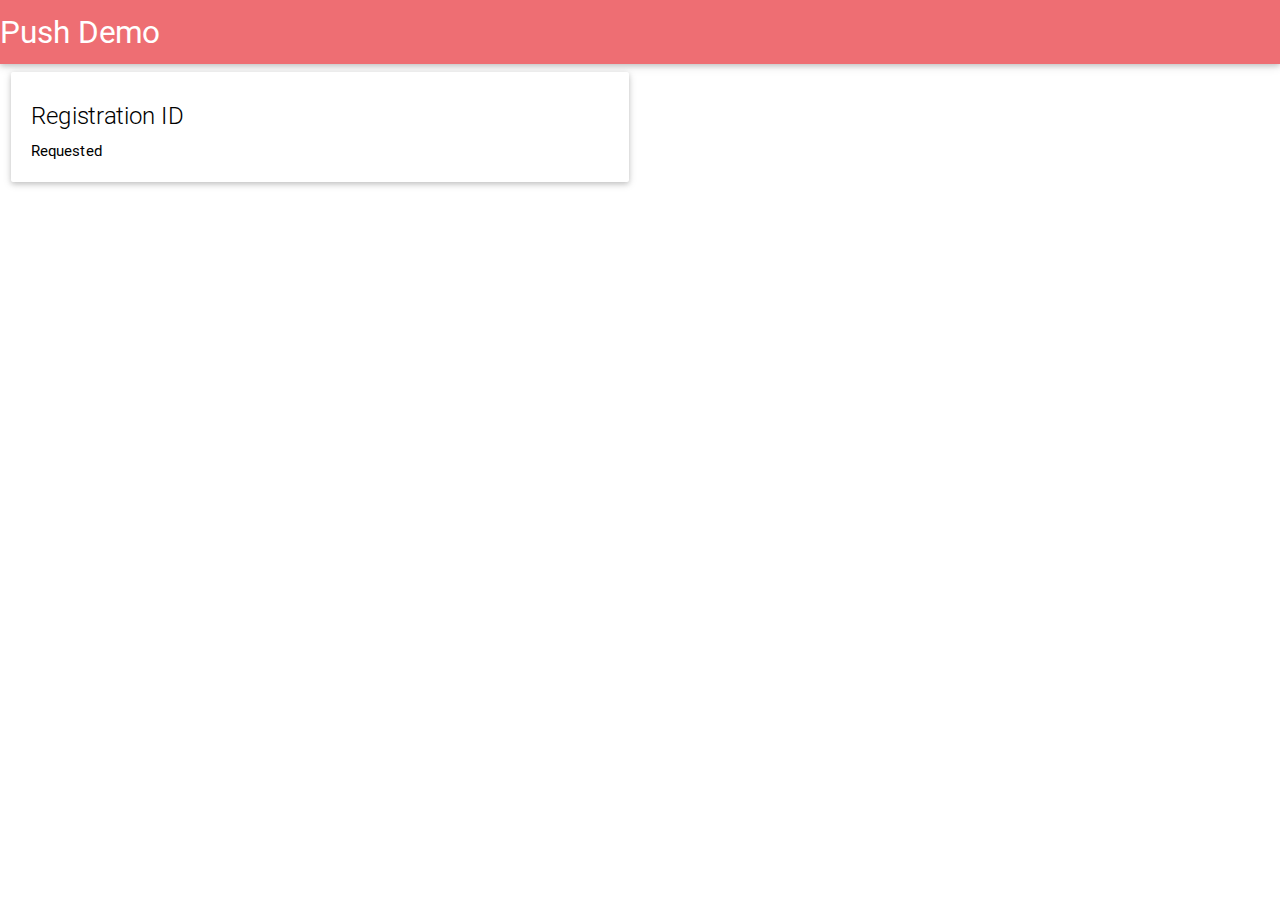
==== platforms/android/assets/www/index.html @ 6e512eb7 "Platform added - android" ====
<!DOCTYPE html>
<!--
    Licensed to the Apache Software Foundation (ASF) under one
    or more contributor license agreements.  See the NOTICE file
    distributed with this work for additional information
    regarding copyright ownership.  The ASF licenses this file
    to you under the Apache License, Version 2.0 (the
    "License"); you may not use this file except in compliance
    with the License.  You may obtain a copy of the License at

    http://www.apache.org/licenses/LICENSE-2.0

    Unless required by applicable law or agreed to in writing,
    software distributed under the License is distributed on an
    "AS IS" BASIS, WITHOUT WARRANTIES OR CONDITIONS OF ANY
     KIND, either express or implied.  See the License for the
    specific language governing permissions and limitations
    under the License.
-->
<html>
    <head>
        <meta charset="utf-8" />
        <meta name="format-detection" content="telephone=no" />
        <meta name="msapplication-tap-highlight" content="no" />
        <meta http-equiv="Content-Security-Policy" content="default-src *; style-src 'self' 'unsafe-inline'; script-src 'self' 'unsafe-inline' 'unsafe-eval'"/>
        <!-- WARNING: for iOS 7, remove the width=device-width and height=device-height attributes. See https://issues.apache.org/jira/browse/CB-4323 -->
        <meta name="viewport" content="user-scalable=no, initial-scale=1, maximum-scale=1, minimum-scale=1, width=device-width, height=device-height, target-densitydpi=device-dpi" />
        <!-- link rel="stylesheet" type="text/css" href="css/index.css" / -->
        <link type="text/css" rel="stylesheet" href="css/materialize.min.css"  media="screen,projection"/>
        <title>Hello World</title>
    </head>
    <body>
	    <nav>
	   	    <div class="nav-wrapper">
                <a href="#" class="brand-logo">Push Demo</a>
		    </div>
		</nav>

		<div class="row">
		  <div class="col s12 m6">
		    <div class="card darken-1">
		      <div class="card-content black-text">
		        <span class="card-title black-text">Registration ID</span>
		        <p id="regId">Requested</p>
		      </div>
		    </div>
		  </div>
		</div>
		
		<div id="cards"></div>
        <div id="jstst"></div>


        <script type="text/javascript" src="cordova.js"></script>
        <script type="text/javascript" src="js/jquery-2.1.1.min.js"></script>
        <script type="text/javascript" src="js/materialize.min.js"></script>
        <script type="text/javascript" src="js/index.js"></script>
    </body>
</html>
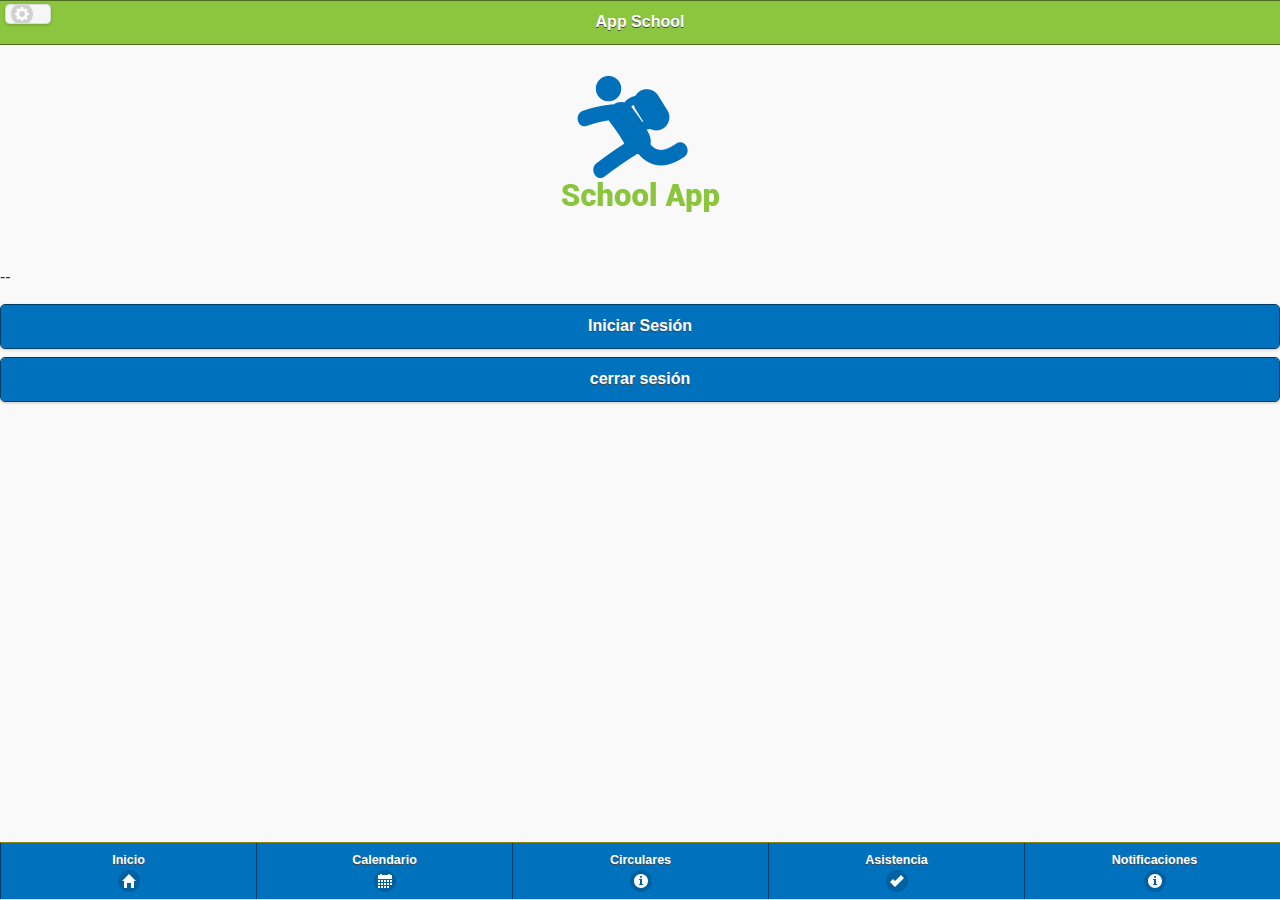
==== commit 7f17a933: "added push plugin" ====
--- a/platforms/android/assets/www/index.html
+++ b/platforms/android/assets/www/index.html
@@ -1,5 +1,7 @@
 <!DOCTYPE html>
 <!--
+    Copyright (c) 2012-2014 Adobe Systems Incorporated. All rights reserved.
+
     Licensed to the Apache Software Foundation (ASF) under one
     or more contributor license agreements.  See the NOTICE file
     distributed with this work for additional information
@@ -18,42 +20,287 @@
     under the License.
 -->
 <html>
-    <head>
-        <meta charset="utf-8" />
-        <meta name="format-detection" content="telephone=no" />
-        <meta name="msapplication-tap-highlight" content="no" />
-        <meta http-equiv="Content-Security-Policy" content="default-src *; style-src 'self' 'unsafe-inline'; script-src 'self' 'unsafe-inline' 'unsafe-eval'"/>
-        <!-- WARNING: for iOS 7, remove the width=device-width and height=device-height attributes. See https://issues.apache.org/jira/browse/CB-4323 -->
-        <meta name="viewport" content="user-scalable=no, initial-scale=1, maximum-scale=1, minimum-scale=1, width=device-width, height=device-height, target-densitydpi=device-dpi" />
-        <!-- link rel="stylesheet" type="text/css" href="css/index.css" / -->
-        <link type="text/css" rel="stylesheet" href="css/materialize.min.css"  media="screen,projection"/>
-        <title>Hello World</title>
-    </head>
-    <body>
-	    <nav>
-	   	    <div class="nav-wrapper">
-                <a href="#" class="brand-logo">Push Demo</a>
-		    </div>
-		</nav>
-
-		<div class="row">
-		  <div class="col s12 m6">
-		    <div class="card darken-1">
-		      <div class="card-content black-text">
-		        <span class="card-title black-text">Registration ID</span>
-		        <p id="regId">Requested</p>
-		      </div>
-		    </div>
-		  </div>
-		</div>
-		
-		<div id="cards"></div>
-        <div id="jstst"></div>
-
-
-        <script type="text/javascript" src="cordova.js"></script>
-        <script type="text/javascript" src="js/jquery-2.1.1.min.js"></script>
-        <script type="text/javascript" src="js/materialize.min.js"></script>
-        <script type="text/javascript" src="js/index.js"></script>
-    </body>
+<head>
+    <meta charset="utf-8"/>
+    <meta name="format-detection" content="telephone=no"/>
+    <meta name="msapplication-tap-highlight" content="no"/>
+    <!-- WARNING: for iOS 7, remove the width=device-width and height=device-height attributes. See https://issues.apache.org/jira/browse/CB-4323 -->
+    <meta name="viewport"
+          content="user-scalable=no, initial-scale=1, maximum-scale=1, minimum-scale=1, width=device-width, height=device-height, target-densitydpi=device-dpi"/>
+    <link rel="stylesheet" href="css/colegios_app.min.css"/>
+    <link rel="stylesheet" href="css/jquery.mobile.icons.min.css"/>
+    <link rel="stylesheet" href="css/jquery.mobile.structure-1.4.5.min.css"/>
+    <link rel="stylesheet" href="css/costum-css-app.css">
+
+    <title>App School</title>
+</head>
+<body>
+<div data-role="page" id="home">
+
+    <div data-role="header" data-theme="b">
+        <h1>App School</h1>
+        <a href="#popupconfig" data-rel="popup" data-position-to="window" class="" data-transition="pop" data-icon="gear"></a>
+    </div><!-- /header -->
+
+    <div data-role="content" id="content-home">
+        <div id="logo_image">
+            <img src="img/logo.png" alt="Image Header">
+        </div>
+        <p id="login-test">--</p>
+        <div id="loginbtnContainer">
+            <a href="login.html" data-role="button"
+               data-transition="pop">
+                Iniciar Sesión</a>
+        </div>
+        <div id="logoutbtnContainer">
+            <a href="#popupconfig" id="logoutBtn" data-role="button">
+                cerrar sesión
+            </a>
+        </div>
+
+
+
+
+
+
+
+
+        <div data-role="popup" id="popupconfig" class="ui-btn-corner-all">
+            <a href="insert.html" data-role="button">Insertar registro</a>
+
+        </div>
+
+
+    </div><!-- /content -->
+
+    <div data-role="footer" data-position="fixed">
+        <div data-role="navbar" data-iconpos="bottom">
+            <ul>
+                <li><a href="#home" data-icon="home" data-transition="flow">Inicio</a></li>
+                <li><a href="#actividades" data-icon="calendar" data-transition="flow">Calendario</a></li>
+                <li><a href="#" data-icon="info">Circulares</a></li>
+                <li><a href="#" data-icon="check">Asistencia</a></li>
+                <li><a href="notification.html" data-icon="info">Notificaciones</a></li>
+            </ul>
+        </div>
+    </div><!-- /footer -->
+</div><!-- /page -->
+
+<div data-role="page" id="actividades">
+
+    <div data-role="header" data-theme="b">
+        <h1>Actividades</h1>
+    </div><!-- /header -->
+
+    <div data-role="content" id="content-cal">
+        <ul data-role="listview">
+            <li><a href="#actividades-actividades">Actividades <span class="ui-li-count">3</span></a></li>
+            <li><a href="#actividades-reuniones">Reuniones <span class="ui-li-count">5</span></a></li>
+            <li><a href="#actividades-asuetos">Asuetos <span class="ui-li-count">6</span></a></li>
+            <li><a href="#actividades-deportivos">Calendario deportivo <span class="ui-li-count">2</span></a></li>
+        </ul>
+
+
+
+    </div><!-- /content -->
+
+    <div data-role="footer" data-position="fixed">
+        <div data-role="navbar" data-iconpos="bottom">
+            <ul>
+                <li><a href="#home" data-icon="home" data-transition="flow">Inicio</a></li>
+                <li><a href="#actividades" data-icon="calendar" data-transition="flow">Calendario</a></li>
+                <li><a href="#" data-icon="info">Circulares</a></li>
+                <li><a href="#" data-icon="check">Asistencia</a></li>
+            </ul>
+        </div>
+    </div><!-- /footer -->
+</div><!-- /page -->
+
+
+<!--Paginas actividades-->
+<div data-role="page" id="actividades-actividades">
+
+    <div data-role="header" data-theme="b">
+        <a href="#" data-rel="back" class="ui-btn-left ui-btn ui-btn-inline ui-mini ui-corner-all ui-btn-icon-left ui-icon-arrow-l">Atras</a>
+        <h1>Actividades</h1>
+    </div><!-- /header -->
+
+    <div data-role="content" id="content-actividades-actividades">
+        <div class="ui-corner-all custom-corners">
+            <div class="ui-bar ui-bar-a">
+                <h3>Actividades</h3>
+            </div>
+            <div class="ui-body ui-body-a">
+                <div data-role="collapsibleset" data-theme="a" data-content-theme="a">
+                    <div data-role="collapsible">
+                        <h3>Section 1</h3>
+                        <p>I´m the collapsible content for section 1</p>
+                    </div>
+                    <div data-role="collapsible">
+                        <h3>Section 2</h3>
+                        <p>I´m the collapsible content for section 2</p>
+                    </div>
+                    <div data-role="collapsible">
+                        <h3>Section 3</h3>
+                        <p>I´m the collapsible content for section 3</p>
+                    </div>
+                </div>
+            </div>
+        </div>
+
+    </div><!-- /content -->
+
+    <div data-role="footer">
+
+    </div><!-- /footer -->
+</div><!-- /page -->
+
+
+<div data-role="page" id="actividades-reuniones">
+
+    <div data-role="header" data-theme="b">
+        <a href="#" data-rel="back" class="ui-btn-left ui-btn ui-btn-inline ui-mini ui-corner-all ui-btn-icon-left ui-icon-arrow-l">Atras</a>
+        <h1>Actividades</h1>
+    </div><!-- /header -->
+
+    <div data-role="content" id="content-actividades-reuniones">
+        <div class="ui-corner-all custom-corners">
+            <div class="ui-bar ui-bar-a">
+                <h3>Actividades</h3>
+            </div>
+            <div class="ui-body ui-body-a">
+                <div data-role="collapsibleset" data-theme="a" data-content-theme="a">
+                    <div data-role="collapsible">
+                        <h3>Section 1</h3>
+                        <p>I´m the collapsible content for section 1</p>
+                    </div>
+                    <div data-role="collapsible">
+                        <h3>Section 2</h3>
+                        <p>I´m the collapsible content for section 2</p>
+                    </div>
+                    <div data-role="collapsible">
+                        <h3>Section 3</h3>
+                        <p>I´m the collapsible content for section 3</p>
+                    </div>
+                    <div data-role="collapsible">
+                        <h3>Section 4</h3>
+                        <p>I´m the collapsible content for section 3</p>
+                    </div>
+                    <div data-role="collapsible">
+                        <h3>Section 5</h3>
+                        <p>I´m the collapsible content for section 3</p>
+                    </div>
+                </div>
+            </div>
+        </div>
+
+    </div><!-- /content -->
+
+    <div data-role="footer">
+
+    </div><!-- /footer -->
+</div><!-- /page -->
+
+<div data-role="page" id="actividades-deportivos">
+
+    <div data-role="header" data-theme="b">
+        <a href="#" data-rel="back" class="ui-btn-left ui-btn ui-btn-inline ui-mini ui-corner-all ui-btn-icon-left ui-icon-arrow-l">Atras</a>
+        <h1>Actividades</h1>
+    </div><!-- /header -->
+
+    <div data-role="content" id="content-actividades-deportivos">
+        <div class="ui-corner-all custom-corners">
+            <div class="ui-bar ui-bar-a">
+                <h3>Actividades</h3>
+            </div>
+            <div class="ui-body ui-body-a">
+                <div data-role="collapsibleset" data-theme="a" data-content-theme="a">
+                    <div data-role="collapsible">
+                        <h3>Section 1</h3>
+                        <p>I´m the collapsible content for section 1</p>
+                    </div>
+                    <div data-role="collapsible">
+                        <h3>Section 2</h3>
+                        <p>I´m the collapsible content for section 2</p>
+                    </div>
+
+                </div>
+            </div>
+        </div>
+
+    </div><!-- /content -->
+
+    <div data-role="footer">
+
+    </div><!-- /footer -->
+</div><!-- /page -->
+
+
+
+<div data-role="page" id="actividades-asuetos">
+
+    <div data-role="header" data-theme="b">
+        <a href="#" data-rel="back" class="ui-btn-left ui-btn ui-btn-inline ui-mini ui-corner-all ui-btn-icon-left ui-icon-arrow-l">Atras</a>
+        <h1>Actividades</h1>
+    </div><!-- /header -->
+
+    <div data-role="content" id="content-actividades-asuetos">
+        <div class="ui-corner-all custom-corners">
+            <div class="ui-bar ui-bar-a">
+                <h3>Actividades</h3>
+            </div>
+            <div class="ui-body ui-body-a">
+                <div data-role="collapsibleset" data-theme="a" data-content-theme="a">
+                    <div data-role="collapsible">
+                        <h3>Section 1</h3>
+                        <p>I´m the collapsible content for section 1</p>
+                    </div>
+                    <div data-role="collapsible">
+                        <h3>Section 2</h3>
+                        <p>I´m the collapsible content for section 2</p>
+                    </div>
+                    <div data-role="collapsible">
+                        <h3>Section 3</h3>
+                        <p>I´m the collapsible content for section 3</p>
+                    </div>
+                    <div data-role="collapsible">
+                        <h3>Section 4</h3>
+                        <p>I´m the collapsible content for section 3</p>
+                    </div>
+                    <div data-role="collapsible">
+                        <h3>Section 5</h3>
+                        <p>I´m the collapsible content for section 3</p>
+                    </div>
+                    <div data-role="collapsible">
+                        <h3>Section 6</h3>
+                        <p>I´m the collapsible content for section 3</p>
+                    </div>
+                </div>
+            </div>
+        </div>
+
+    </div><!-- /content -->
+
+    <div data-role="footer">
+
+    </div><!-- /footer -->
+</div><!-- /page -->
+
+
+
+<!--Fin Paginas actividades-->
+
+
+
+<!--<script src="js/jquery-2.2.0.min.js"></script>-->
+<script type="text/javascript" src="cordova.js"></script>
+<!--<script type="text/javascript" charset="utf-8" src="phonegap.js"></script>-->
+<script src="js/jquery-1.11.3.min.js"></script>
+<script src="js/jquery.mobile-1.4.5.min.js"></script>
+<script type="text/javascript" src="PushNotification.js"></script>
+<script type="text/javascript" src="js/index1.js"></script>
+<script type="text/javascript">
+    app.initialize();
+</script>
+</body>
 </html>
--- a/platforms/android/assets/www/css/colegios_app.min.css
+++ b/platforms/android/assets/www/css/colegios_app.min.css
@@ -0,0 +1,217 @@
+/*!
+* jQuery Mobile 1.4.5
+* Git HEAD hash: 68e55e78b292634d3991c795f06f5e37a512decc <> Date: Fri Oct 31 2014 17:33:30 UTC
+* http://jquerymobile.com
+*
+* Copyright 2010, 2014 jQuery Foundation, Inc. and othercontributors
+* Released under the MIT license.
+* http://jquery.org/license
+*
+*/
+
+
+/* Globals */
+/* Font
+-----------------------------------------------------------------------------------------------------------*/
+html {
+	font-size: 100%;
+}
+body,
+input,
+select,
+textarea,
+button,
+.ui-btn {
+	font-size: 1em;
+	line-height: 1.3;
+	 font-family: sans-serif /*{global-font-family}*/;
+}
+legend,
+.ui-input-text input,
+.ui-input-search input {
+	color: inherit;
+	text-shadow: inherit;
+}
+/* Form labels (overrides font-weight bold in bars, and mini font-size) */
+.ui-mobile label,
+div.ui-controlgroup-label {
+	font-weight: normal;
+	font-size: 16px;
+}
+/* Separators
+-----------------------------------------------------------------------------------------------------------*/
+/* Field contain separator (< 28em) */
+.ui-field-contain {
+	border-bottom-color: #828282;
+	border-bottom-color: rgba(0,0,0,.15);
+	border-bottom-width: 1px;
+	border-bottom-style: solid;
+}
+/* Table opt-in classes: strokes between each row, and alternating row stripes */
+/* Classes table-stroke and table-stripe are deprecated in 1.4. */
+.table-stroke thead th,
+.table-stripe thead th,
+.table-stripe tbody tr:last-child {
+	border-bottom: 1px solid #d6d6d6; /* non-RGBA fallback */
+	border-bottom: 1px solid rgba(0,0,0,.1);
+}
+.table-stroke tbody th,
+.table-stroke tbody td {
+	border-bottom: 1px solid #e6e6e6; /* non-RGBA fallback  */
+	border-bottom: 1px solid rgba(0,0,0,.05);
+}
+.table-stripe.table-stroke tbody tr:last-child th,
+.table-stripe.table-stroke tbody tr:last-child td {
+	border-bottom: 0;
+}
+.table-stripe tbody tr:nth-child(odd) td,
+.table-stripe tbody tr:nth-child(odd) th {
+	background-color: #eeeeee; /* non-RGBA fallback  */
+	background-color: rgba(0,0,0,.04);
+}
+/* Buttons
+-----------------------------------------------------------------------------------------------------------*/
+.ui-btn,
+label.ui-btn {
+	font-weight: bold;
+	border-width: 1px;
+	border-style: solid;
+}
+.ui-btn {
+	text-decoration: none !important;
+}
+.ui-btn-active {
+	cursor: pointer;
+}
+/* Corner rounding
+-----------------------------------------------------------------------------------------------------------*/
+/* Class ui-btn-corner-all deprecated in 1.4 */
+.ui-corner-all {
+	-webkit-border-radius: .6em /*{global-radii-blocks}*/;
+	border-radius: .6em /*{global-radii-blocks}*/;
+}
+/* Buttons */
+.ui-btn-corner-all,
+.ui-btn.ui-corner-all,
+/* Slider track */
+.ui-slider-track.ui-corner-all,
+/* Flipswitch */
+.ui-flipswitch.ui-corner-all,
+/* Count bubble */
+.ui-li-count {
+	-webkit-border-radius: .3125em /*{global-radii-buttons}*/;
+	border-radius: .3125em /*{global-radii-buttons}*/;
+}
+/* Icon-only buttons */
+.ui-btn-icon-notext.ui-btn-corner-all,
+.ui-btn-icon-notext.ui-corner-all {
+	-webkit-border-radius: 1em;
+	border-radius: 1em;
+}
+/* Radius clip workaround for cleaning up corner trapping */
+.ui-btn-corner-all,
+.ui-corner-all {
+	-webkit-background-clip: padding;
+	background-clip: padding-box;
+}
+/* Popup arrow */
+.ui-popup.ui-corner-all > .ui-popup-arrow-guide {
+	left: .6em /*{global-radii-blocks}*/;
+	right: .6em /*{global-radii-blocks}*/;
+	top: .6em /*{global-radii-blocks}*/;
+	bottom: .6em /*{global-radii-blocks}*/;
+}
+/* Shadow
+-----------------------------------------------------------------------------------------------------------*/
+.ui-shadow {
+	-webkit-box-shadow: 0 1px 3px /*{global-box-shadow-size}*/ rgba(0,0,0,.2) /*{global-box-shadow-color}*/;
+	-moz-box-shadow: 0 1px 3px /*{global-box-shadow-size}*/ rgba(0,0,0,.2) /*{global-box-shadow-color}*/;
+	box-shadow: 0 1px 3px /*{global-box-shadow-size}*/ rgba(0,0,0,.2) /*{global-box-shadow-color}*/;
+}
+.ui-shadow-inset {
+	-webkit-box-shadow: inset 0 1px 3px /*{global-box-shadow-size}*/ rgba(0,0,0,.2) /*{global-box-shadow-color}*/;
+	-moz-box-shadow: inset 0 1px 3px /*{global-box-shadow-size}*/ rgba(0,0,0,.2) /*{global-box-shadow-color}*/;
+	box-shadow: inset 0 1px 3px /*{global-box-shadow-size}*/ rgba(0,0,0,.2) /*{global-box-shadow-color}*/;
+}
+.ui-overlay-shadow {
+	-webkit-box-shadow: 0 0 12px 		rgba(0,0,0,.6);
+	-moz-box-shadow: 0 0 12px 			rgba(0,0,0,.6);
+	box-shadow: 0 0 12px 				rgba(0,0,0,.6);
+}
+/* Icons
+-----------------------------------------------------------------------------------------------------------*/
+.ui-btn-icon-left:after,
+.ui-btn-icon-right:after,
+.ui-btn-icon-top:after,
+.ui-btn-icon-bottom:after,
+.ui-btn-icon-notext:after {
+	background-color: #666666 /*{global-icon-color}*/;
+	background-color: rgba(0,0,0,.15) /*{global-icon-disc}*/;
+	background-position: center center;
+	background-repeat: no-repeat;
+	-webkit-border-radius: 1em;
+	border-radius: 1em;
+}
+/* Alt icons */
+.ui-alt-icon.ui-btn:after,
+.ui-alt-icon .ui-btn:after,
+html .ui-alt-icon.ui-checkbox-off:after,
+html .ui-alt-icon.ui-radio-off:after,
+html .ui-alt-icon .ui-checkbox-off:after,
+html .ui-alt-icon .ui-radio-off:after {
+	background-color: #666666 /*{global-icon-color}*/;
+	background-color: rgba(0,0,0,.15) /*{global-icon-disc}*/;
+}
+/* No disc */
+.ui-nodisc-icon.ui-btn:after,
+.ui-nodisc-icon .ui-btn:after {
+	background-color: transparent;
+}
+/* Icon shadow */
+.ui-shadow-icon.ui-btn:after,
+.ui-shadow-icon .ui-btn:after {
+	-webkit-box-shadow: 0 1px 0 rgba(255,255,255,.3) /*{global-icon-shadow}*/;
+	-moz-box-shadow: 0 1px 0 rgba(255,255,255,.3) /*{global-icon-shadow}*/;
+	box-shadow: 0 1px 0 rgba(255,255,255,.3) /*{global-icon-shadow}*/;
+}
+/* Checkbox and radio */
+.ui-btn.ui-checkbox-off:after,
+.ui-btn.ui-checkbox-on:after,
+.ui-btn.ui-radio-off:after,
+.ui-btn.ui-radio-on:after {
+	display: block;
+	width: 18px;
+	height: 18px;
+	margin: -9px 2px 0 2px;
+}
+.ui-checkbox-off:after,
+.ui-btn.ui-radio-off:after {
+	filter: Alpha(Opacity=30);
+	opacity: .3;
+}
+.ui-btn.ui-checkbox-off:after,
+.ui-btn.ui-checkbox-on:after {
+	-webkit-border-radius: .1875em;
+	border-radius: .1875em;
+}
+.ui-btn.ui-checkbox-off:after {
+	background-color: #666;
+	background-color: rgba(0,0,0,.3);
+}
+.ui-radio .ui-btn.ui-radio-on:after {
+	background-image: none;
+	background-color: #fff;
+	width: 8px;
+	height: 8px;
+	border-width: 5px;
+	border-style: solid; 
+}
+.ui-alt-icon.ui-btn.ui-radio-on:after,
+.ui-alt-icon .ui-btn.ui-radio-on:after {
+	background-color: #000;
+}
+/* Loader */
+.ui-icon-loading {
+	background: url("images/ajax-loader.gif");
+	background-size: 2.875em 2.875em;
+}.ui-bar-a,.ui-page-theme-a .ui-bar-inherit,html .ui-bar-a .ui-bar-inherit,html .ui-body-a .ui-bar-inherit,html body .ui-group-theme-a .ui-bar-inherit{background-color:#fcee21 ;border-color:#8a8212 ;color:#000000 ;text-shadow:1px  1px  1px  #eeeeee ;font-weight:bold;}.ui-bar-a{border-width:1px;border-style:solid;}.ui-overlay-a,.ui-page-theme-a,.ui-page-theme-a .ui-panel-wrapper{background-color:#f9f9f9 ;border-color:#f2f2f2 ;color:#333333 ;text-shadow:0  1px  0  #f3f3f3 ;}.ui-body-a,.ui-page-theme-a .ui-body-inherit,html .ui-bar-a .ui-body-inherit,html .ui-body-a .ui-body-inherit,html body .ui-group-theme-a .ui-body-inherit,html .ui-panel-page-container-a{background-color:#f2f2f2 ;border-color:#f2f2f2 ;color:#000000 ;text-shadow:0  1px  0  #eeeeee ;}.ui-body-a{border-width:1px;border-style:solid;}.ui-page-theme-a a,html .ui-bar-a a,html .ui-body-a a,html body .ui-group-theme-a a{color:#0071bc ;font-weight:bold;}.ui-page-theme-a a:visited,html .ui-bar-a a:visited,html .ui-body-a a:visited,html body .ui-group-theme-a a:visited{   color:#e6d556 ;}.ui-page-theme-a a:hover,html .ui-bar-a a:hover,html .ui-body-a a:hover,html body .ui-group-theme-a a:hover{color:#00497a ;}.ui-page-theme-a a:active,html .ui-bar-a a:active,html .ui-body-a a:active,html body .ui-group-theme-a a:active{color:#0071bc ;}.ui-page-theme-a .ui-btn,html .ui-bar-a .ui-btn,html .ui-body-a .ui-btn,html body .ui-group-theme-a .ui-btn,html head + body .ui-btn.ui-btn-a,.ui-page-theme-a .ui-btn:visited,html .ui-bar-a .ui-btn:visited,html .ui-body-a .ui-btn:visited,html body .ui-group-theme-a .ui-btn:visited,html head + body .ui-btn.ui-btn-a:visited{background-color:#0071bc ;border-color:#003e67 ;color:#ffffff ;text-shadow:0  1px  0  #444444 ;}.ui-page-theme-a .ui-btn:hover,html .ui-bar-a .ui-btn:hover,html .ui-body-a .ui-btn:hover,html body .ui-group-theme-a .ui-btn:hover,html head + body .ui-btn.ui-btn-a:hover{background-color:#4581d8 ;border-color:#254676 ;color:#ffffff ;text-shadow:0  1px  0  #444444 ;}.ui-page-theme-a .ui-btn:active,html .ui-bar-a .ui-btn:active,html .ui-body-a .ui-btn:active,html body .ui-group-theme-a .ui-btn:active,html head + body .ui-btn.ui-btn-a:active{background-color:#4581d8 ;border-color:#254676 ;color:#ffffff ;text-shadow:0  1px  0  #444444 ;}.ui-page-theme-a .ui-btn.ui-btn-active,html .ui-bar-a .ui-btn.ui-btn-active,html .ui-body-a .ui-btn.ui-btn-active,html body .ui-group-theme-a .ui-btn.ui-btn-active,html head + body .ui-btn.ui-btn-a.ui-btn-active,.ui-page-theme-a .ui-checkbox-on:after,html .ui-bar-a .ui-checkbox-on:after,html .ui-body-a .ui-checkbox-on:after,html body .ui-group-theme-a .ui-checkbox-on:after,.ui-btn.ui-checkbox-on.ui-btn-a:after,.ui-page-theme-a .ui-flipswitch-active,html .ui-bar-a .ui-flipswitch-active,html .ui-body-a .ui-flipswitch-active,html body .ui-group-theme-a .ui-flipswitch-active,html body .ui-flipswitch.ui-bar-a.ui-flipswitch-active,.ui-page-theme-a .ui-slider-track .ui-btn-active,html .ui-bar-a .ui-slider-track .ui-btn-active,html .ui-body-a .ui-slider-track .ui-btn-active,html body .ui-group-theme-a .ui-slider-track .ui-btn-active,html body div.ui-slider-track.ui-body-a .ui-btn-active{background-color:#3388cc ;border-color:#3388cc ;color:#ffffff ;text-shadow:0  1px  0  #005599 ;}.ui-page-theme-a .ui-radio-on:after,html .ui-bar-a .ui-radio-on:after,html .ui-body-a .ui-radio-on:after,html body .ui-group-theme-a .ui-radio-on:after,.ui-btn.ui-radio-on.ui-btn-a:after{border-color:#3388cc ;}.ui-page-theme-a .ui-btn:focus,html .ui-bar-a .ui-btn:focus,html .ui-body-a .ui-btn:focus,html body .ui-group-theme-a .ui-btn:focus,html head + body .ui-btn.ui-btn-a:focus,.ui-page-theme-a .ui-focus,html .ui-bar-a .ui-focus,html .ui-body-a .ui-focus,html body .ui-group-theme-a .ui-focus,html head + body .ui-btn-a.ui-focus,html head + body .ui-body-a.ui-focus{-webkit-box-shadow:0 0 12px #3388cc ;-moz-box-shadow:0 0 12px #3388cc ;box-shadow:0 0 12px #3388cc ;}.ui-bar-b,.ui-page-theme-b .ui-bar-inherit,html .ui-bar-b .ui-bar-inherit,html .ui-body-b .ui-bar-inherit,html body .ui-group-theme-b .ui-bar-inherit{background-color:#8cc63f ;border-color:#4d6c22 ;color:#ffffff ;text-shadow:0  1px  0  #444444 ;font-weight:bold;}.ui-bar-b{border-width:1px;border-style:solid;}.ui-overlay-b,.ui-page-theme-b,.ui-page-theme-b .ui-panel-wrapper{background-color:#f9f9f9 ;border-color:#bbbbbb ;color:#333333 ;text-shadow:0  1px  0  #f3f3f3 ;}.ui-body-b,.ui-page-theme-b .ui-body-inherit,html .ui-bar-b .ui-body-inherit,html .ui-body-b .ui-body-inherit,html body .ui-group-theme-b .ui-body-inherit,html .ui-panel-page-container-b{background-color:#ffffff ;border-color:#dddddd ;color:#333333 ;text-shadow:0  1px  0  #f3f3f3 ;}.ui-body-b{border-width:1px;border-style:solid;}.ui-page-theme-b a,html .ui-bar-b a,html .ui-body-b a,html body .ui-group-theme-b a{color:#3388cc ;font-weight:bold;}.ui-page-theme-b a:visited,html .ui-bar-b a:visited,html .ui-body-b a:visited,html body .ui-group-theme-b a:visited{   color:#3388cc ;}.ui-page-theme-b a:hover,html .ui-bar-b a:hover,html .ui-body-b a:hover,html body .ui-group-theme-b a:hover{color:#005599 ;}.ui-page-theme-b a:active,html .ui-bar-b a:active,html .ui-body-b a:active,html body .ui-group-theme-b a:active{color:#005599 ;}.ui-page-theme-b .ui-btn,html .ui-bar-b .ui-btn,html .ui-body-b .ui-btn,html body .ui-group-theme-b .ui-btn,html head + body .ui-btn.ui-btn-b,.ui-page-theme-b .ui-btn:visited,html .ui-bar-b .ui-btn:visited,html .ui-body-b .ui-btn:visited,html body .ui-group-theme-b .ui-btn:visited,html head + body .ui-btn.ui-btn-b:visited{background-color:#f6f6f6 ;border-color:#dddddd ;color:#333333 ;text-shadow:0  1px  0  #f3f3f3 ;}.ui-page-theme-b .ui-btn:hover,html .ui-bar-b .ui-btn:hover,html .ui-body-b .ui-btn:hover,html body .ui-group-theme-b .ui-btn:hover,html head + body .ui-btn.ui-btn-b:hover{background-color:#ededed ;border-color:#dddddd ;color:#333333 ;text-shadow:0  1px  0  #f3f3f3 ;}.ui-page-theme-b .ui-btn:active,html .ui-bar-b .ui-btn:active,html .ui-body-b .ui-btn:active,html body .ui-group-theme-b .ui-btn:active,html head + body .ui-btn.ui-btn-b:active{background-color:#e8e8e8 ;border-color:#dddddd ;color:#333333 ;text-shadow:0  1px  0  #f3f3f3 ;}.ui-page-theme-b .ui-btn.ui-btn-active,html .ui-bar-b .ui-btn.ui-btn-active,html .ui-body-b .ui-btn.ui-btn-active,html body .ui-group-theme-b .ui-btn.ui-btn-active,html head + body .ui-btn.ui-btn-b.ui-btn-active,.ui-page-theme-b .ui-checkbox-on:after,html .ui-bar-b .ui-checkbox-on:after,html .ui-body-b .ui-checkbox-on:after,html body .ui-group-theme-b .ui-checkbox-on:after,.ui-btn.ui-checkbox-on.ui-btn-b:after,.ui-page-theme-b .ui-flipswitch-active,html .ui-bar-b .ui-flipswitch-active,html .ui-body-b .ui-flipswitch-active,html body .ui-group-theme-b .ui-flipswitch-active,html body .ui-flipswitch.ui-bar-b.ui-flipswitch-active,.ui-page-theme-b .ui-slider-track .ui-btn-active,html .ui-bar-b .ui-slider-track .ui-btn-active,html .ui-body-b .ui-slider-track .ui-btn-active,html body .ui-group-theme-b .ui-slider-track .ui-btn-active,html body div.ui-slider-track.ui-body-b .ui-btn-active{background-color:#3388cc ;border-color:#3388cc ;color:#ffffff ;text-shadow:0  1px  0  #005599 ;}.ui-page-theme-b .ui-radio-on:after,html .ui-bar-b .ui-radio-on:after,html .ui-body-b .ui-radio-on:after,html body .ui-group-theme-b .ui-radio-on:after,.ui-btn.ui-radio-on.ui-btn-b:after{border-color:#3388cc ;}.ui-page-theme-b .ui-btn:focus,html .ui-bar-b .ui-btn:focus,html .ui-body-b .ui-btn:focus,html body .ui-group-theme-b .ui-btn:focus,html head + body .ui-btn.ui-btn-b:focus,.ui-page-theme-b .ui-focus,html .ui-bar-b .ui-focus,html .ui-body-b .ui-focus,html body .ui-group-theme-b .ui-focus,html head + body .ui-btn-b.ui-focus,html head + body .ui-body-b.ui-focus{-webkit-box-shadow:0 0 12px #3388cc ;-moz-box-shadow:0 0 12px #3388cc ;box-shadow:0 0 12px #3388cc ;}.ui-bar-c,.ui-page-theme-c .ui-bar-inherit,html .ui-bar-c .ui-bar-inherit,html .ui-body-c .ui-bar-inherit,html body .ui-group-theme-c .ui-bar-inherit{background-color:#e9e9e9 ;border-color:#dddddd ;color:#333333 ;text-shadow:0  1px  0  #eeeeee ;font-weight:bold;}.ui-bar-c{border-width:1px;border-style:solid;}.ui-overlay-c,.ui-page-theme-c,.ui-page-theme-c .ui-panel-wrapper{background-color:#f9f9f9 ;border-color:#bbbbbb ;color:#333333 ;text-shadow:0  1px  0  #f3f3f3 ;}.ui-body-c,.ui-page-theme-c .ui-body-inherit,html .ui-bar-c .ui-body-inherit,html .ui-body-c .ui-body-inherit,html body .ui-group-theme-c .ui-body-inherit,html .ui-panel-page-container-c{background-color:#ffffff ;border-color:#dddddd ;color:#333333 ;text-shadow:0  1px  0  #f3f3f3 ;}.ui-body-c{border-width:1px;border-style:solid;}.ui-page-theme-c a,html .ui-bar-c a,html .ui-body-c a,html body .ui-group-theme-c a{color:#3388cc ;font-weight:bold;}.ui-page-theme-c a:visited,html .ui-bar-c a:visited,html .ui-body-c a:visited,html body .ui-group-theme-c a:visited{   color:#3388cc ;}.ui-page-theme-c a:hover,html .ui-bar-c a:hover,html .ui-body-c a:hover,html body .ui-group-theme-c a:hover{color:#005599 ;}.ui-page-theme-c a:active,html .ui-bar-c a:active,html .ui-body-c a:active,html body .ui-group-theme-c a:active{color:#005599 ;}.ui-page-theme-c .ui-btn,html .ui-bar-c .ui-btn,html .ui-body-c .ui-btn,html body .ui-group-theme-c .ui-btn,html head + body .ui-btn.ui-btn-c,.ui-page-theme-c .ui-btn:visited,html .ui-bar-c .ui-btn:visited,html .ui-body-c .ui-btn:visited,html body .ui-group-theme-c .ui-btn:visited,html head + body .ui-btn.ui-btn-c:visited{background-color:#f6f6f6 ;border-color:#dddddd ;color:#333333 ;text-shadow:0  1px  0  #f3f3f3 ;}.ui-page-theme-c .ui-btn:hover,html .ui-bar-c .ui-btn:hover,html .ui-body-c .ui-btn:hover,html body .ui-group-theme-c .ui-btn:hover,html head + body .ui-btn.ui-btn-c:hover{background-color:#ededed ;border-color:#dddddd ;color:#333333 ;text-shadow:0  1px  0  #f3f3f3 ;}.ui-page-theme-c .ui-btn:active,html .ui-bar-c .ui-btn:active,html .ui-body-c .ui-btn:active,html body .ui-group-theme-c .ui-btn:active,html head + body .ui-btn.ui-btn-c:active{background-color:#e8e8e8 ;border-color:#dddddd ;color:#333333 ;text-shadow:0  1px  0  #f3f3f3 ;}.ui-page-theme-c .ui-btn.ui-btn-active,html .ui-bar-c .ui-btn.ui-btn-active,html .ui-body-c .ui-btn.ui-btn-active,html body .ui-group-theme-c .ui-btn.ui-btn-active,html head + body .ui-btn.ui-btn-c.ui-btn-active,.ui-page-theme-c .ui-checkbox-on:after,html .ui-bar-c .ui-checkbox-on:after,html .ui-body-c .ui-checkbox-on:after,html body .ui-group-theme-c .ui-checkbox-on:after,.ui-btn.ui-checkbox-on.ui-btn-c:after,.ui-page-theme-c .ui-flipswitch-active,html .ui-bar-c .ui-flipswitch-active,html .ui-body-c .ui-flipswitch-active,html body .ui-group-theme-c .ui-flipswitch-active,html body .ui-flipswitch.ui-bar-c.ui-flipswitch-active,.ui-page-theme-c .ui-slider-track .ui-btn-active,html .ui-bar-c .ui-slider-track .ui-btn-active,html .ui-body-c .ui-slider-track .ui-btn-active,html body .ui-group-theme-c .ui-slider-track .ui-btn-active,html body div.ui-slider-track.ui-body-c .ui-btn-active{background-color:#3388cc ;border-color:#3388cc ;color:#ffffff ;text-shadow:0  1px  0  #005599 ;}.ui-page-theme-c .ui-radio-on:after,html .ui-bar-c .ui-radio-on:after,html .ui-body-c .ui-radio-on:after,html body .ui-group-theme-c .ui-radio-on:after,.ui-btn.ui-radio-on.ui-btn-c:after{border-color:#3388cc ;}.ui-page-theme-c .ui-btn:focus,html .ui-bar-c .ui-btn:focus,html .ui-body-c .ui-btn:focus,html body .ui-group-theme-c .ui-btn:focus,html head + body .ui-btn.ui-btn-c:focus,.ui-page-theme-c .ui-focus,html .ui-bar-c .ui-focus,html .ui-body-c .ui-focus,html body .ui-group-theme-c .ui-focus,html head + body .ui-btn-c.ui-focus,html head + body .ui-body-c.ui-focus{-webkit-box-shadow:0 0 12px #3388cc ;-moz-box-shadow:0 0 12px #3388cc ;box-shadow:0 0 12px #3388cc ;}.ui-disabled,.ui-state-disabled,button[disabled],.ui-select .ui-btn.ui-state-disabled{filter:Alpha(Opacity=30);opacity:.3;cursor:default !important;pointer-events:none;}.ui-btn:focus,.ui-btn.ui-focus{outline:0;}.ui-noboxshadow .ui-shadow,.ui-noboxshadow .ui-shadow-inset,.ui-noboxshadow .ui-overlay-shadow,.ui-noboxshadow .ui-shadow-icon.ui-btn:after,.ui-noboxshadow .ui-shadow-icon .ui-btn:after,.ui-noboxshadow .ui-focus,.ui-noboxshadow .ui-btn:focus,.ui-noboxshadow  input:focus,.ui-noboxshadow .ui-panel{-webkit-box-shadow:none !important;-moz-box-shadow:none !important;box-shadow:none !important;}.ui-noboxshadow .ui-btn:focus,.ui-noboxshadow .ui-focus{outline-width:1px;outline-style:auto;}--- a/platforms/android/assets/www/css/costum-css-app.css
+++ b/platforms/android/assets/www/css/costum-css-app.css
@@ -0,0 +1,33 @@
+#logo_image {
+    text-align: center;
+    margin-left:0 auto;
+    margin-right:0 auto;
+}
+
+.custom-corners .ui-bar{
+    -webkit-border-top-left-radius: inherit;
+    border-top-left-radius: inherit;
+    -webkit-border-top-right-radius: inherit;
+    border-top-right-radius: inherit;
+}
+.custom-corners .ui-body{
+    border-top-width: 0;
+    -webkit-border-bottom-left-radius: inherit;
+    border-bottom-left-radius: inherit;
+    -webkit-border-bottom-right-radius: inherit;
+    border-bottom-right-radius: inherit;
+}
+
+
+
+.ui-content {
+    padding: 0 !important;
+}
+
+.ui-listview {
+    margin: 0 !important;
+}
+
+.example-wrapper, .example-wrapper div.iscroll-scroller {
+    width: 100% !important;
+}
